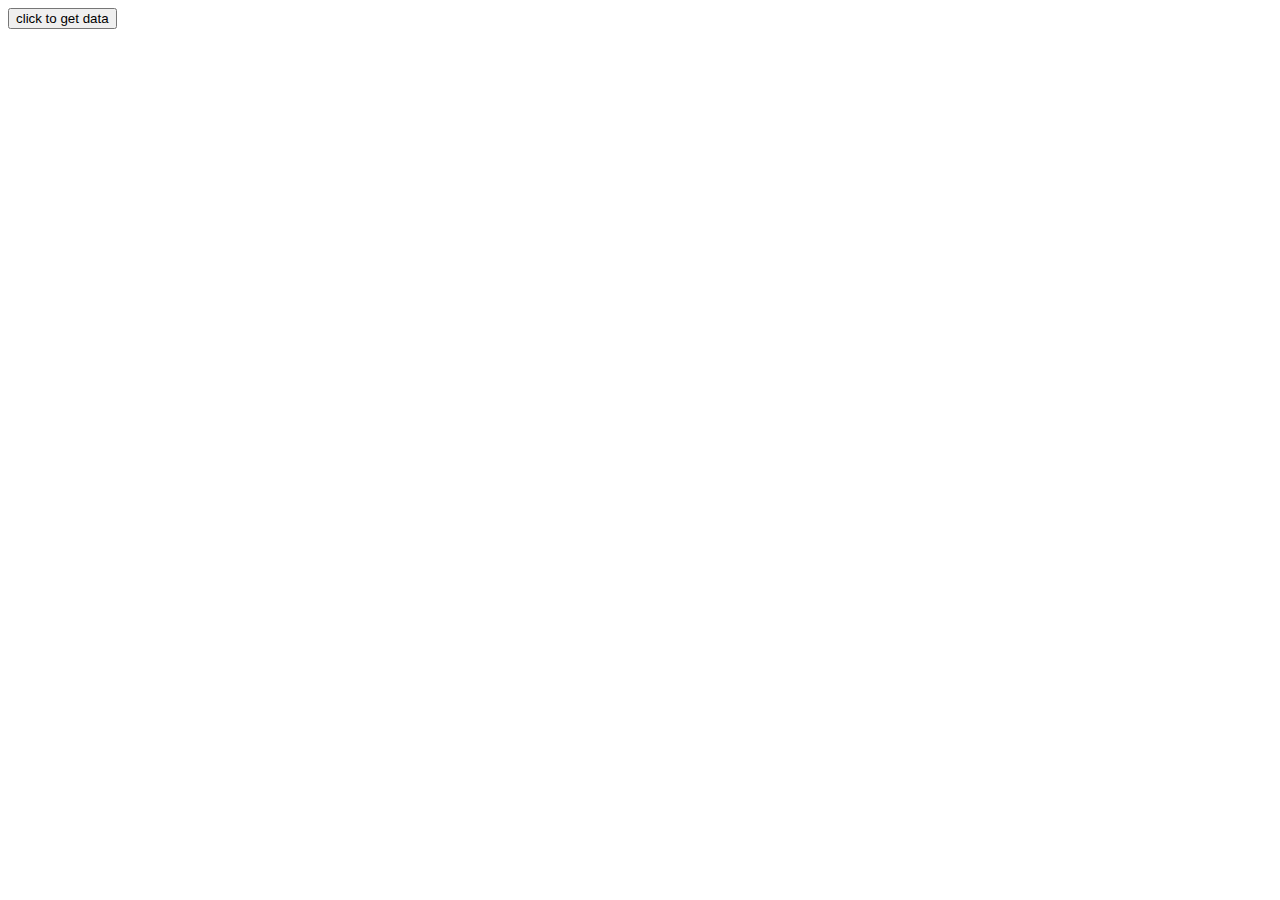
==== assignment01/index.html @ 866810f8 "git hub user list" ====
<html>
    <title>Fetch Data</title>
    <button onclick="hello()">click to get data</button>
    <body>
        <div id="container">
   
        </div>
   
   </body>
    <script>
        function hello(){
            fetch("https://api.github.com/users/octocat/followers").then(function(response){
                return response.json().then(function(data){
                    document.write("<center><h1> GitHub USER DATA <h1/><center>");
            
for (i = 0; i < data.length; i++) {
    var k=data[i];
   
    document.write("<p>Login is:"+k.login+"<p/><br/>");
        document.write("<p>Url is:"+k.url+"<p/><br/>");
 
   
}

                })
            
            }).catch(function(err){
                console.log(err);
            })
        }
    </script>
<script src="index.js"></script>

    </html>
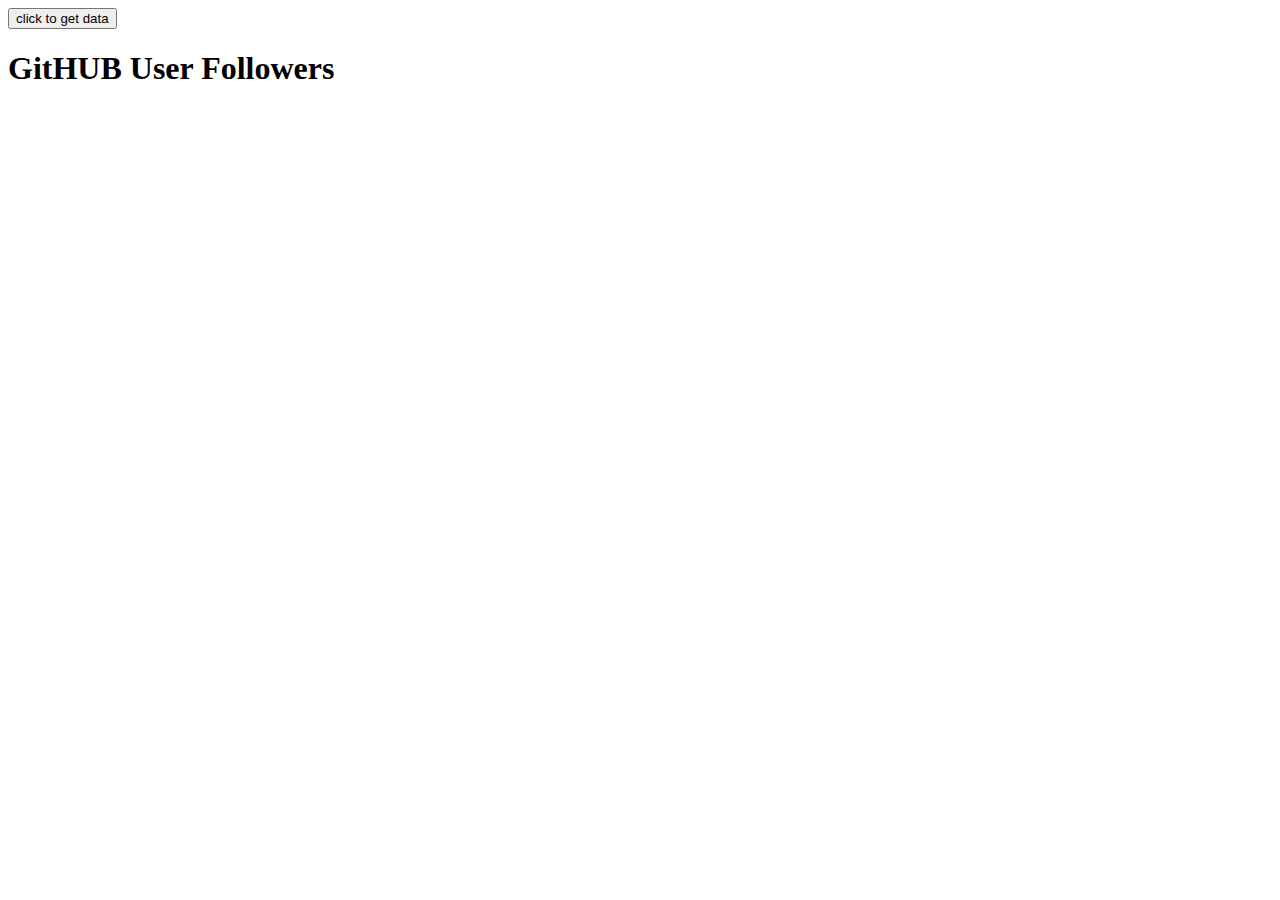
==== commit b03aee2e: "Github user followers" ====
--- a/assignment01/index.html
+++ b/assignment01/index.html
@@ -2,25 +2,42 @@
     <title>Fetch Data</title>
     <button onclick="hello()">click to get data</button>
     <body>
-        <div id="container">
+        <p id="container">
+           
    
-        </div>
+        </p>
    
    </body>
     <script>
         function hello(){
             fetch("https://api.github.com/users/octocat/followers").then(function(response){
                 return response.json().then(function(data){
-                    document.write("<center><h1> GitHub USER DATA <h1/><center>");
-            
+                    
+var tbody = document.getElementById('tbody');
+
+
+  
 for (i = 0; i < data.length; i++) {
-    var k=data[i];
+    
+    
+    var tr = "<tr>";
+
+
+tr += "<br/><br/>"
+
+tr += "<td> " + data[i].login + "</td>" + "<td> " + data[i].url + "</td></tr>";
+
+
+tbody.innerHTML += tr;
+
+
+ 
+}
    
-    document.write("<p>Login is:"+k.login+"<p/><br/>");
-        document.write("<p>Url is:"+k.url+"<p/><br/>");
+  
  
    
-}
+
 
                 })
             
@@ -29,6 +46,13 @@
             })
         }
     </script>
+    <body>
+        <h1>GitHUB User Followers</h1>
+            <table>
+                    <tbody id="tbody" style="background-color:lightgray; color:blue;"></tbody>
+                </table>
+       
+       </body>
 <script src="index.js"></script>
 
     </html>
